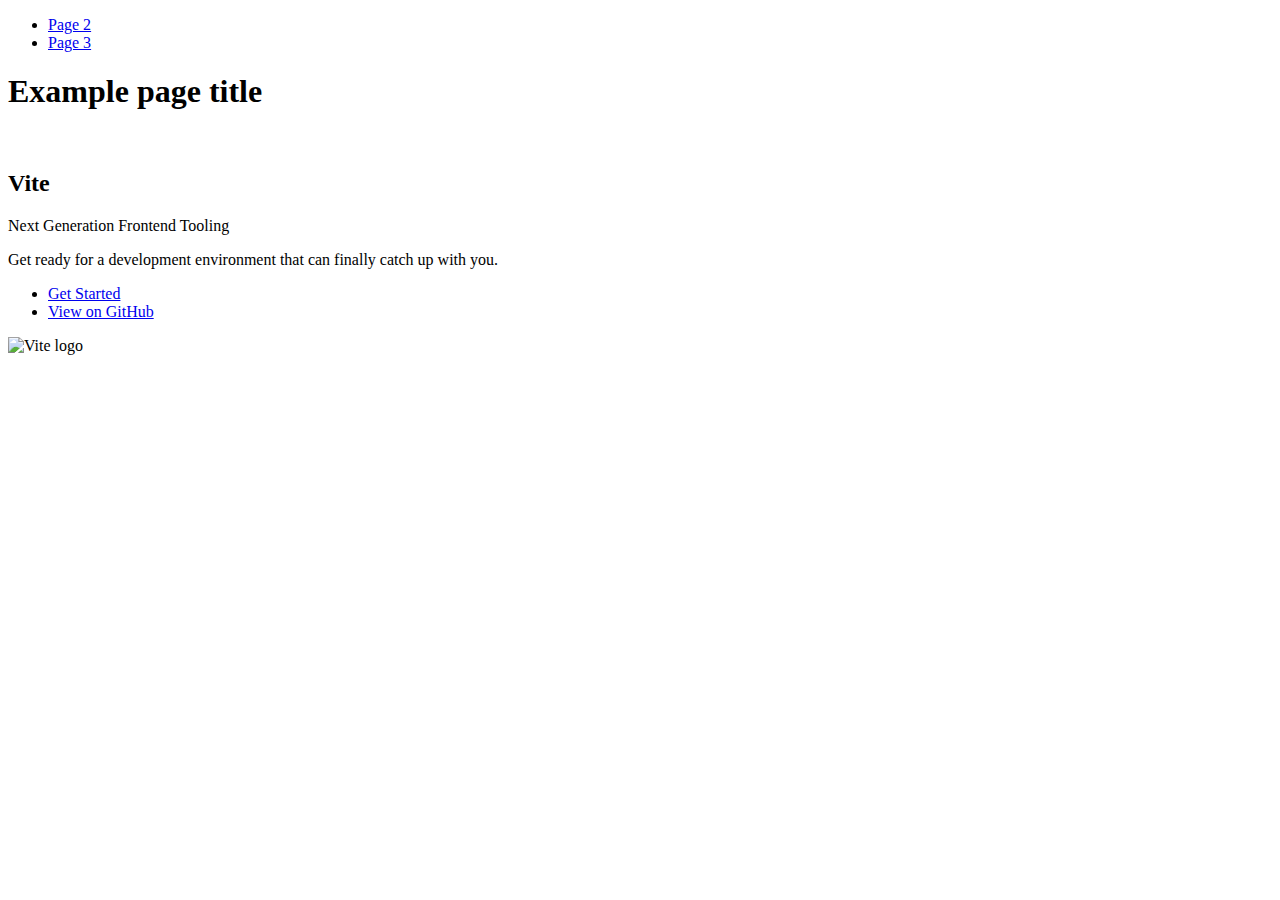
==== index.html @ 71d52487 "Deploying to gh-pages from @ NazarKopach/goit-js-hw-09@7f4bca660c7d4dd3a4968a0ea66e3055eac98148 🚀" ====
<!DOCTYPE html>
<html lang="en">
  <head>
    <meta charset="UTF-8" />
    <link rel="icon" type="image/svg+xml" href="/goit-js-hw-09/favicon.svg" />
    <meta name="viewport" content="width=device-width, initial-scale=1.0" />
    <title>Vanilla App Template</title>
    
    <script type="module" crossorigin src="/goit-js-hw-09/commonHelpers.js"></script>
    <link rel="stylesheet" href="/goit-js-hw-09/assets/index-10c40100.css">
  </head>
  <body>
    <header class="header">
  <nav class="nav">
    <ul class="nav-list">
      <li class="nav-item">
        <a href="./page-2.html" class="nav-link">Page 2</a>
      </li>

      <li class="nav-item">
        <a href="./page-3.html" class="nav-link">Page 3</a>
      </li>
    </ul>
  </nav>
</header>


    <section>
      <h1>Example page title</h1>
      <!-- Path to images as from index.html file -->
      <img src="/goit-js-hw-09/assets/javascript-8dac5379.svg" alt="" />
    </section>

    <!-- Loads the specified .html file -->
    <section class="vite-promo">
  <div class="container">
    <div class="wrapper">
      <h2 class="title">
        <span class="gradient">Vite</span>
      </h2>
      <p class="text">Next Generation Frontend Tooling</p>
      <p class="tagline">
        Get ready for a development environment that can finally catch up with
        you.
      </p>

      <ul class="actions">
        <li class="action">
          <a
            class="link"
            href="https://vitejs.dev/guide/"
            target="_blank"
            rel="noopener noreferrer"
            >Get Started</a
          >
        </li>
        <li class="action">
          <a
            class="link"
            href="https://github.com/vitejs/vite"
            target="_blank"
            rel="noopener noreferrer"
            >View on GitHub</a
          >
        </li>
      </ul>
    </div>

    <div class="thumb">
      <!-- Path to images as from index.html file -->
      <img
        class="pic"
        src="/goit-js-hw-09/assets/vite-logo-51249ca9.png"
        alt="Vite logo"
        width="640"
        height="640"
      />
    </div>
  </div>
</section>


    
  </body>
</html>
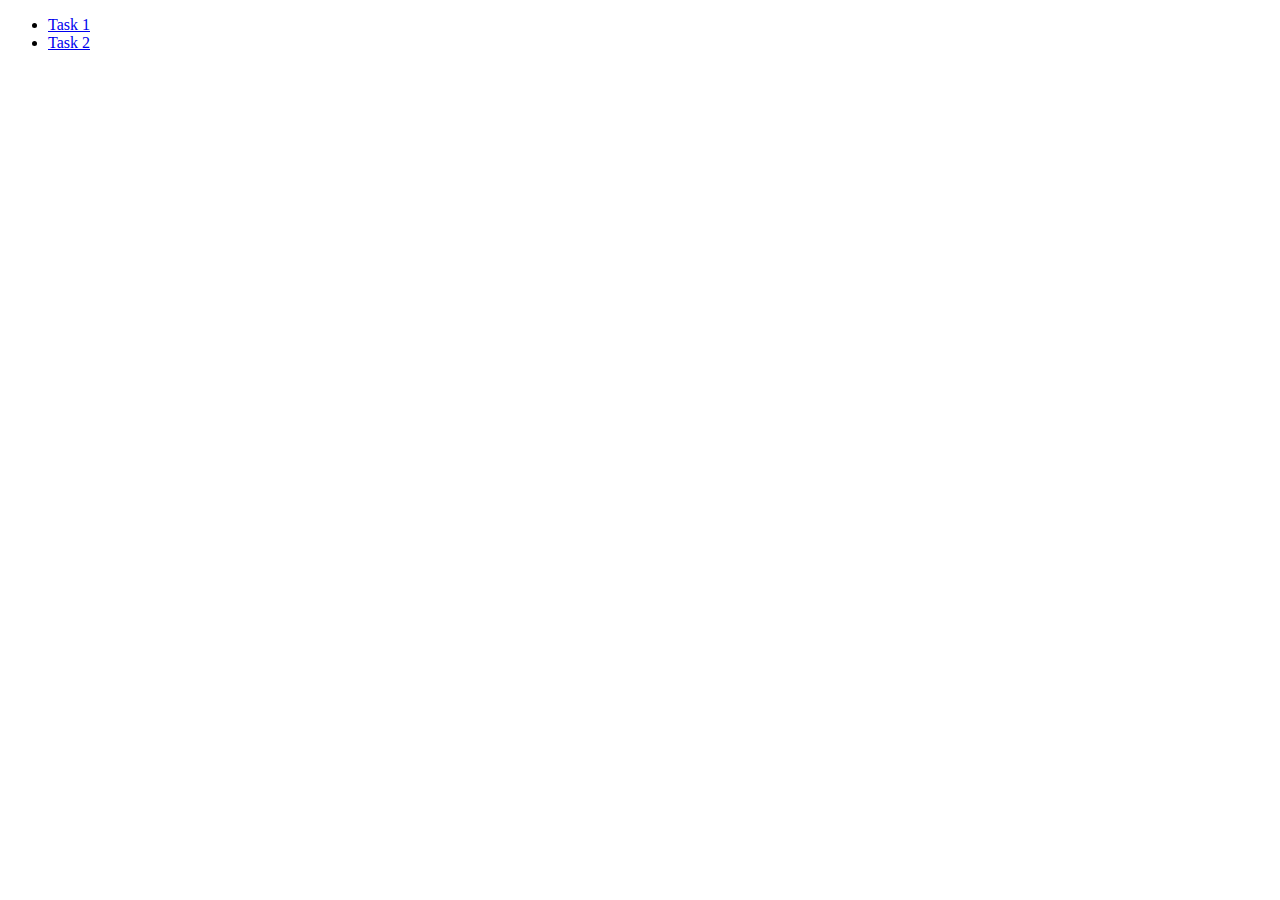
==== commit 001ed452: "Deploying to gh-pages from @ NazarKopach/goit-js-hw-09@0f6697063e2e08ff56222c18a922330d36bd2bc1 🚀" ====
--- a/index.html
+++ b/index.html
@@ -6,80 +6,14 @@
     <meta name="viewport" content="width=device-width, initial-scale=1.0" />
     <title>Vanilla App Template</title>
     
-    <script type="module" crossorigin src="/goit-js-hw-09/commonHelpers.js"></script>
-    <link rel="stylesheet" href="/goit-js-hw-09/assets/index-10c40100.css">
+    <link rel="stylesheet" href="/goit-js-hw-09/assets/styles-be497cb3.css">
   </head>
   <body>
-    <header class="header">
-  <nav class="nav">
-    <ul class="nav-list">
-      <li class="nav-item">
-        <a href="./page-2.html" class="nav-link">Page 2</a>
-      </li>
-
-      <li class="nav-item">
-        <a href="./page-3.html" class="nav-link">Page 3</a>
-      </li>
+    <ul>
+      <li><a href="/1-gallery.html">Task 1</a></li>
+      <li><a href="/2-form.html">Task 2</a></li>
     </ul>
-  </nav>
-</header>
-
-
-    <section>
-      <h1>Example page title</h1>
-      <!-- Path to images as from index.html file -->
-      <img src="/goit-js-hw-09/assets/javascript-8dac5379.svg" alt="" />
-    </section>
-
-    <!-- Loads the specified .html file -->
-    <section class="vite-promo">
-  <div class="container">
-    <div class="wrapper">
-      <h2 class="title">
-        <span class="gradient">Vite</span>
-      </h2>
-      <p class="text">Next Generation Frontend Tooling</p>
-      <p class="tagline">
-        Get ready for a development environment that can finally catch up with
-        you.
-      </p>
-
-      <ul class="actions">
-        <li class="action">
-          <a
-            class="link"
-            href="https://vitejs.dev/guide/"
-            target="_blank"
-            rel="noopener noreferrer"
-            >Get Started</a
-          >
-        </li>
-        <li class="action">
-          <a
-            class="link"
-            href="https://github.com/vitejs/vite"
-            target="_blank"
-            rel="noopener noreferrer"
-            >View on GitHub</a
-          >
-        </li>
-      </ul>
-    </div>
-
-    <div class="thumb">
-      <!-- Path to images as from index.html file -->
-      <img
-        class="pic"
-        src="/goit-js-hw-09/assets/vite-logo-51249ca9.png"
-        alt="Vite logo"
-        width="640"
-        height="640"
-      />
-    </div>
-  </div>
-</section>
-
-
-    
+    <load src="/1-gallery.html"></load>
+    <load src="/2-form.html"></load>
   </body>
 </html>
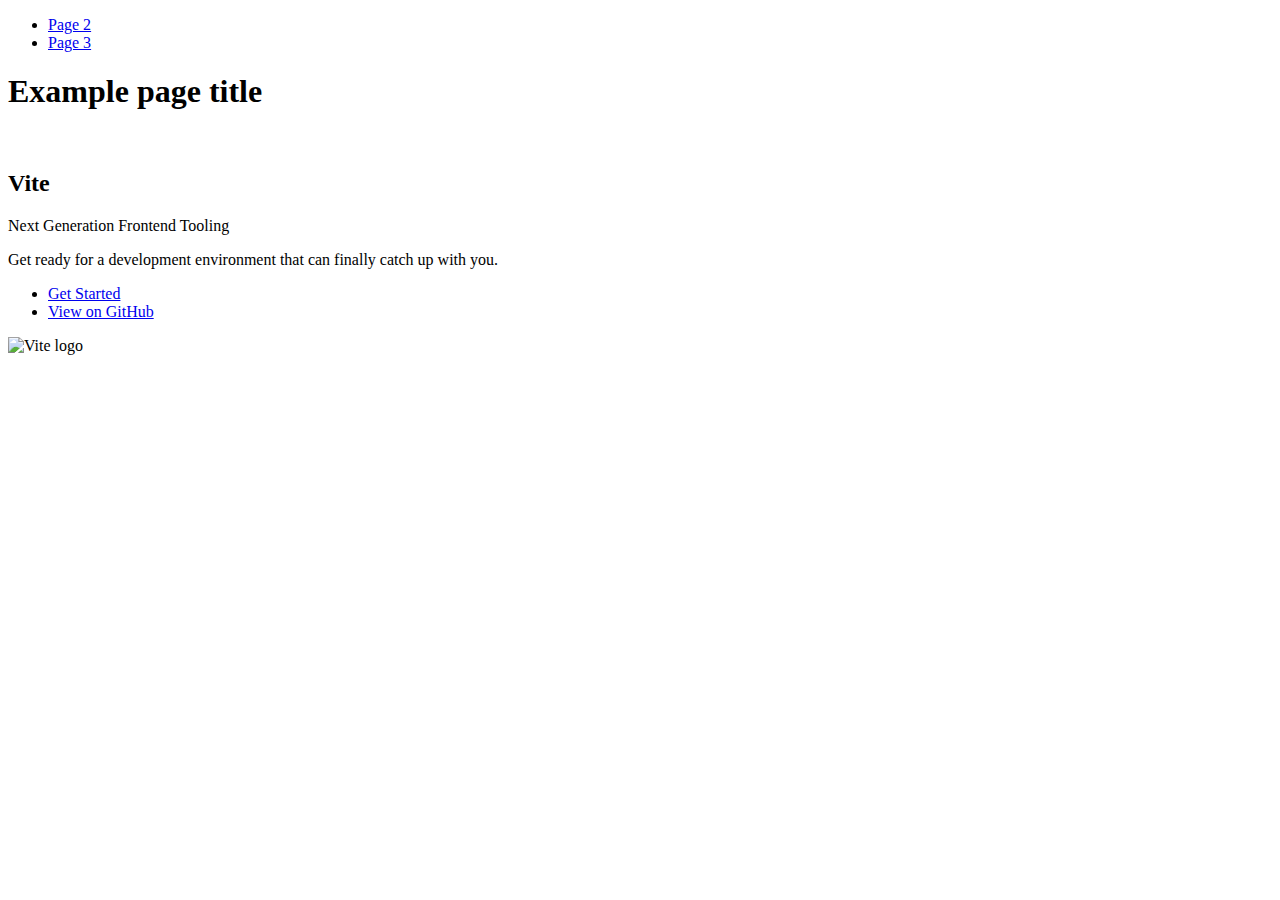
==== commit f9bc73c1: "Deploying to gh-pages from @ NazarKopach/goit-js-hw-09@1061b215f4e88aef1dc843d5676b26bbbd9d9d66 🚀" ====
--- a/index.html
+++ b/index.html
@@ -2,18 +2,84 @@
 <html lang="en">
   <head>
     <meta charset="UTF-8" />
-    <link rel="icon" type="image/svg+xml" href="/goit-js-hw-09/favicon.svg" />
+    <link rel="icon" type="image/svg+xml" href="/vanilla-app-template/favicon.svg" />
     <meta name="viewport" content="width=device-width, initial-scale=1.0" />
     <title>Vanilla App Template</title>
     
-    <link rel="stylesheet" href="/goit-js-hw-09/assets/styles-be497cb3.css">
+    <script type="module" crossorigin src="/vanilla-app-template/commonHelpers.js"></script>
+    <link rel="stylesheet" href="/vanilla-app-template/assets/index-10c40100.css">
   </head>
   <body>
-    <ul>
-      <li><a href="/1-gallery.html">Task 1</a></li>
-      <li><a href="/2-form.html">Task 2</a></li>
+    <header class="header">
+  <nav class="nav">
+    <ul class="nav-list">
+      <li class="nav-item">
+        <a href="./page-2.html" class="nav-link">Page 2</a>
+      </li>
+
+      <li class="nav-item">
+        <a href="./page-3.html" class="nav-link">Page 3</a>
+      </li>
     </ul>
-    <load src="/1-gallery.html"></load>
-    <load src="/2-form.html"></load>
+  </nav>
+</header>
+
+
+    <section>
+      <h1>Example page title</h1>
+      <!-- Path to images as from index.html file -->
+      <img src="/vanilla-app-template/assets/javascript-8dac5379.svg" alt="" />
+    </section>
+
+    <!-- Loads the specified .html file -->
+    <section class="vite-promo">
+  <div class="container">
+    <div class="wrapper">
+      <h2 class="title">
+        <span class="gradient">Vite</span>
+      </h2>
+      <p class="text">Next Generation Frontend Tooling</p>
+      <p class="tagline">
+        Get ready for a development environment that can finally catch up with
+        you.
+      </p>
+
+      <ul class="actions">
+        <li class="action">
+          <a
+            class="link"
+            href="https://vitejs.dev/guide/"
+            target="_blank"
+            rel="noopener noreferrer"
+            >Get Started</a
+          >
+        </li>
+        <li class="action">
+          <a
+            class="link"
+            href="https://github.com/vitejs/vite"
+            target="_blank"
+            rel="noopener noreferrer"
+            >View on GitHub</a
+          >
+        </li>
+      </ul>
+    </div>
+
+    <div class="thumb">
+      <!-- Path to images as from index.html file -->
+      <img
+        class="pic"
+        src="/vanilla-app-template/assets/vite-logo-51249ca9.png"
+        alt="Vite logo"
+        width="640"
+        height="640"
+      />
+    </div>
+  </div>
+</section>
+
+
+    
   </body>
 </html>
